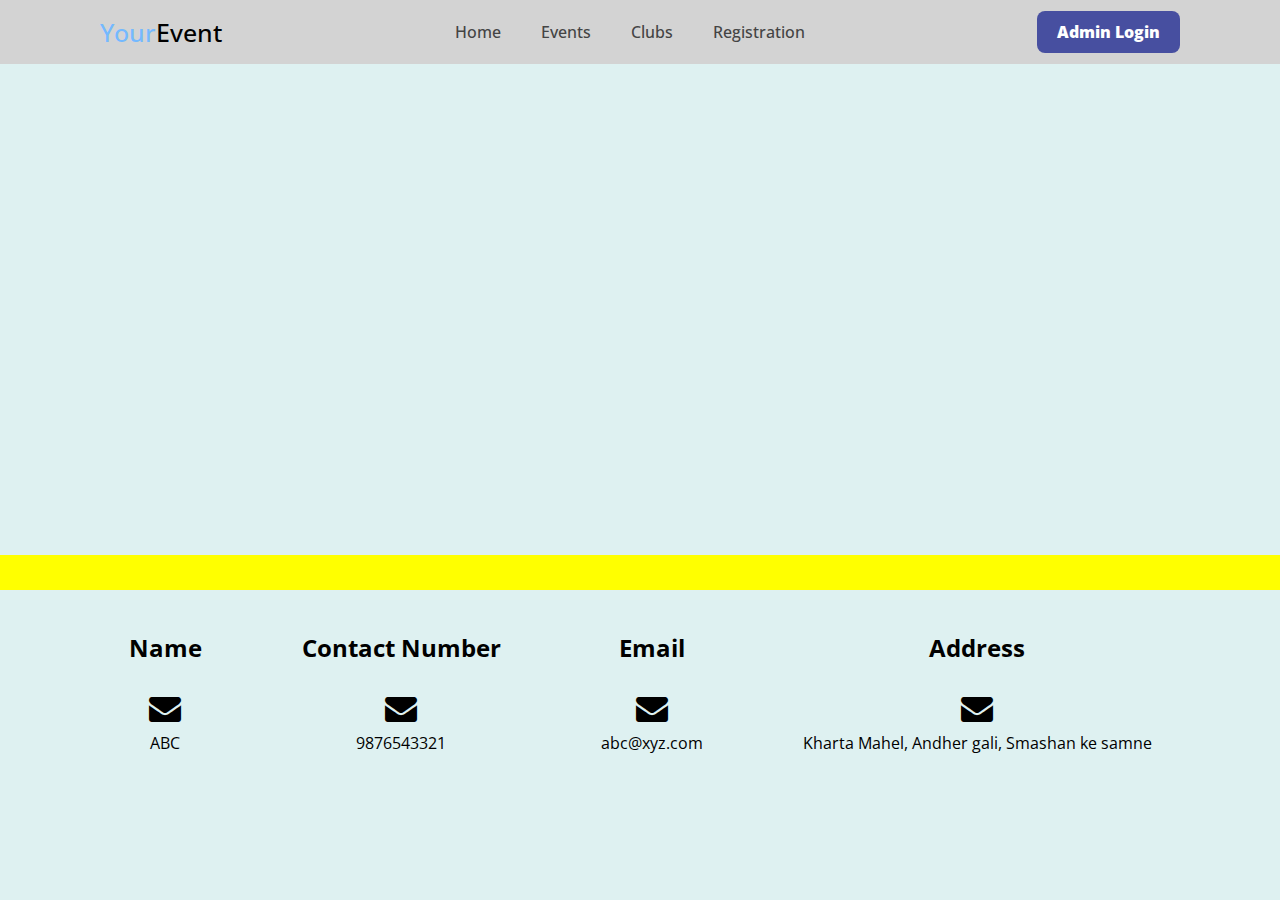
==== ClubManagement/templates/index.html @ 25b6855e "Club Management App 24-03-2022" ====
<!DOCTYPE html>
<html lang="en">
<head>
    <meta charset="UTF-8">
    <meta http-equiv="X-UA-Compatible" content="IE=edge">
    <meta name="viewport" content="width=device-width, initial-scale=1.0">
    <title>My Index</title>
    <link rel="stylesheet" href="https://cdn.jsdelivr.net/npm/boxicons@latest/css/boxicons.min.css">
    <!-- <link rel="stylesheet" href="style.css"> -->
    <link rel="stylesheet" href="https://stackpath.bootstrapcdn.com/font-awesome/4.7.0/css/font-awesome.min.css">
</head>
<body>

    <header>

        <div class="logo">
            <span id="blue">Your</span>Event
        </div>

        <ul class="navbar">
            <li><a href="/" class="tmp">Home</a></li>
            <li><a href="/EventDetails">Events</a></li>
            <li><a href="/Clubs">Clubs</a></li>
            <li><a href="/ParticipantRegistration">Registration</a></li>
        </ul>

        <div class="header-btn">
            <a href="/SignUp" class="sign-up">Admin Login</a>
        </div>
       
    </header>

    <div class="img-slider">
    </div>
    
    <div class="notice">
        <marquee width="800px" direction="left" height="35px" style="background-color: yellow; color: red; width: 1535px; padding-top: 5px">
            Notice Section.
            </marquee>
    </div>

    <!-- <div class="tmp">
        
            <div class="contact-first">
                <h2>XYZ</h2>
                <h1><i class="fa fa-envelope" aria-hidden="true"></i><br></h1><p> xyz@abc.com</p><br>
            </div>

            <div class="contact-second">
                <h2>Dhrumil Mevada</h2><br>
                <h1><i class="fa fa-envelope" aria-hidden="true"></i><br></h1><p> 201901128@daiict.ac.in</p><br>
            </div>

            <div class="contact-third">
                <h2>Malav Gajjar</h2><br>
                <h1><i class="fa fa-envelope" aria-hidden="true"></i><br></h1><p> 201901129@daiict.ac.in</p><br>
            </div>

            
    </div> -->
    <!-- <section id="contact"> -->

        <div class="contact-row" style="margin-top: 456px;">
            <div class="contact-first">
                <h2>Name</h2><br>
                <h1><i class="fa fa-envelope" aria-hidden="true"></i><br></h1><p> ABC</p><br>
            </div>

            <div class="contact-second">
                <h2>Contact Number</h2><br>
                <h1><i class="fa fa-envelope" aria-hidden="true"></i><br></h1><p> 9876543321</p><br>
            </div>

            <div class="contact-third">
                <h2>Email</h2><br>
                <h1><i class="fa fa-envelope" aria-hidden="true"></i><br></h1><p> abc@xyz.com</p><br>
            </div>

            <div class="contact-fourth">
                <h2>Address</h2><br>
                <h1><i class="fa fa-envelope" aria-hidden="true"></i><br></h1><p> Kharta Mahel, Andher gali, Smashan ke samne</p><br>
            </div>
        </div>

    <!-- </section> -->
    <!-- <div class="text">
        <h1>YourEvent Event Registration Management</h1>
        <h4>YourEvent is web-based and hosted, flexible registration hub.</h4>
    </div> -->


    
</body>

<style>
    @import url('https://fonts.googleapis.com/css2?family=Open+Sans&display=swap');

    *{
        padding: 0;
        margin: 0;
        box-sizing: border-box;
        scroll-padding: 2rem;
        scroll-behavior: smooth;
        list-style: none;
        text-decoration: none;
        font-family: 'Open Sans', sans-serif;
    }

    :root{
        --main-color: #fe5b3d;
        --second-color: #ffac38;
        --text-color: #444;
        --gradient: linear-gradient(#fe5b3d, #ffac38);
    }

    /* For custome scrollbar*/

    /* html::-webkit-scrollbar {
        width: 0.5rem;
    }

    html::-webkit-scrollbar-track {
        background: transparent;
    }

    html::-webkit-scrollbar-thumb {
        background: var(--second-color);
        border-radius: 0.5rem;
    } */

    header{
        position: fixed;
        width: 100%;
        top: 0;
        right: 0;
        z-index: 1000;
        display: flex;
        align-items: center;
        justify-content: space-between;
        background: #D3D3D3;
        padding: 15px 100px;
    }

    .img-slider{
        width: 1535px;
        height: 400px;
        margin-top: -106px;
        position: absolute;
        left: 50%;
        top: 50%;
        transform: translate(-50%, -50%);
        background-image: url('https://www.ramadajamshedpurbistupur.com/wp-content/uploads/2018/04/Club-Nights-Saturday-Events-Jamshedpur.jpg');
        background-size: 100% 100%;
        animation: slider 9s infinite linear;
    }    

    @keyframes slider{
        0%{background-image: url('https://camo.envatousercontent.com/1c774d8017ba99ab46e3ab56efea0c6c5b0c0d21/687474703a2f2f636d736d6173746572732e6e65742f66696c65732f62757a7a2d636c75622f332e6a7067');}
        35%{background-image: url('https://camo.envatousercontent.com/1c774d8017ba99ab46e3ab56efea0c6c5b0c0d21/687474703a2f2f636d736d6173746572732e6e65742f66696c65732f62757a7a2d636c75622f332e6a7067');}
        75%{background-image: url('https://5.imimg.com/data5/PU/MF/MY-56749576/dance-party-dj-500x500.jpg');}
    }

    .notice{
        position: absolute;
        margin-top: 250px;
    }

    .logo{
        font-size: 25px;
        /* letter-spacing: 5px; */
        font-weight: 501;
    }

    #blue{
        color: #74b9ff;
    }

    .header-btn a{
        padding: 10px 20px;
        color: var(--text-color);
        font-weight: 1000;
    }

    .navbar{
        display: flex;
        /* transition: transform .2s; Animation */
        margin: 0px auto;
        padding: 0px 50px;
    }

    .navbar li{
        position: relative;
    }

    .navbar a{
        font-weight: 505;
        font-size: 1rem;
        padding: 10px 20px;
        color: var(--text-color);
        font-weight: 501;
    }

    /* .navbar a::after{
        content: '';
        width: 0;
        height: 3px;
        background: var(--gradient);
        position: relative;
        bottom: -4px;
        left: 0;
        transition: 0.5s;
    } */

    /* .navbar a:hover{
        font-size: 22px;
        /* transform: scale(1.5);  */
    /* }  */

    .navbar li:hover{
        transform: scale(1.5); 
    }

    .text{
        /* background: url(https://encrypted-tbn0.gstatic.com/images?q=tbn:ANd9GcTVhf-NgNr15zirlnH-jnekL6r_Sk6jj5wqLQ&usqp=CAU); */
        margin: auto;
        color: white;
        width: 50%;
        padding: 50px;
        margin-top:200px;
        border: 3px solid white;
        border-radius: 2rem;
        padding: 70px 0;
        text-align: center;
        background: black;
        opacity: 0.7;
    }

    /* / .tmp a{
        transition: 0.5s all ease-in-out;
    } */

    /* .tmp a:hover{
        font-size: 25px;
    }  */

    .header-btn .sign-up{
        background: #474fa0;
        color: #fff;
        border-radius: 0.5rem;
    }

    .header-btn .sign-up:hover{
        background: var(--main-color);
        /* opacity: 0.7; */
    }

    body{
        display: flex;
        height: 100vh;
        justify-content: center;
        align-items: center;
        /* background: linear-gradient(135deg, #FFFFE0, #B22222); */
        background-color: rgb(222, 241, 241);
    }

    .container{
        max-width: 700px;
        width: 100%;
        background: #fff;
        padding: 25px 35px;
        border-radius: 10px;
    }

    .container .title{
        font-size: 30px;
        text-align: center;
        font-weight: 1000;
        position: relative;
    }

    .container form .user-details{
        display: flex;
        flex-wrap: wrap;
        justify-content: space-between;
        margin: 12px 0 12px 0;
    }

    form .user-details .input-box {
        width: calc(100%/2 - 20px);
        margin-bottom: 15px;
    }

    form .user-details .input-box .details{
        font-weight: 1000;
        margin-bottom: 10px;
        display: block;
    }

    form .user-details .input-box input{
        height: 45px;
        width: 100%;
        outline: none;
        border-radius: 5px;
        border: 1px solid #ccc;
        padding-left: 15px;
        font-size: 15px;
        border-bottom-width: 2px;
    }

    form .user-details .input-box textarea{
        outline: none;
        border-radius: 5px;
        border: 1px solid #ccc;
        padding-left: 15px;
        padding-top: 5px;
        font-size: 15px;
        border-bottom-width: 2px;
    }

    form btn-1{
        align-items: center;
        justify-content: center;
    }

    form .btn-1 input{
        height: 50px;
        width: 630px;
        color: #fff;
        background: #fe5b3d;
        font-weight: 1000;
        font-size: 18px;
        border-radius: 5px;
        letter-spacing: 2px;
        /* background: linear-gradient(135deg, #FFFFE0, #B22222); */
        border: none;
    }

    form .btn-1 input:hover{
        opacity: 0.7;
        cursor: pointer;
    }

    footer{
        color: black;
        float: left;
        position: absolute;
        margin-top: 650px;
    }

    #contact{
    padding: 30px 0px;
}

.contact-row{
    padding: 50px;
    text-align: center;
    display: flex;
    justify-content: space-between;
}

.contact-first{
    padding-top: 50px;
    /* flex-basis: 50%; */
    /* max-width: 450px; */
    padding-right: 100px;
    padding-left: 0px;
}

.service-info{
    font-size: 25px;
    font-weight: bold;
    text-align: center;
}

.contact-second{
    padding-top: 50px;
    /* flex-basis: 50%; */
    padding-right: 100px;
}

.contact-third{
    padding-top: 50px;
    /* flex-basis: 50%; */
    padding-right: 100px;
}

.contact-fourth{
    padding-top: 50px;
    /* flex-basis: 50%; */
}

.fa-address-book{
    padding: 7px;
}

.fa-envelope{
    padding: 7px;
}



</style>

</html>
---- ClubManagement/templates/style.css ----
@import url('https://fonts.googleapis.com/css2?family=Open+Sans&display=swap');

*{
    padding: 0;
    margin: 0;
    box-sizing: border-box;
    scroll-padding: 2rem;
    scroll-behavior: smooth;
    list-style: none;
    text-decoration: none;
    font-family: 'Open Sans', sans-serif;
}

:root{
    --main-color: #fe5b3d;
    --second-color: #ffac38;
    --text-color: #444;
    --gradient: linear-gradient(#fe5b3d, #ffac38);
}

/* For custome scrollbar*/

/* html::-webkit-scrollbar {
    width: 0.5rem;
}

html::-webkit-scrollbar-track {
    background: transparent;
}

html::-webkit-scrollbar-thumb {
    background: var(--second-color);
    border-radius: 0.5rem;
} */

header{
    position: fixed;
    width: 100%;
    top: 0;
    right: 0;
    z-index: 1000;
    display: flex;
    align-items: center;
    justify-content: space-between;
    background: #eeeff1;
    padding: 15px 100px;
}

.logo{
    font-size: 25px;
    /* letter-spacing: 5px; */
    font-weight: 501;
}

#blue{
    color: #74b9ff;
}

.header-btn a{
    padding: 10px 20px;
    color: var(--text-color);
    font-weight: 1000;
}

.navbar{
    display: flex;
}

.navbar li{
    position: relative;
}

.navbar a{
    font-weight: 505;
    font-size: 1rem;
    padding: 10px 20px;
    color: var(--text-color);
    font-weight: 501;
}

.navbar a::after{
    content: '';
    width: 0;
    height: 3px;
    background: var(--gradient);
    position: relative;
    bottom: -4px;
    left: 0;
    transition: 0.5s;
}

.navbar a:hover::after{
    width: 10px;
}

.text{
    /* background: url(https://encrypted-tbn0.gstatic.com/images?q=tbn:ANd9GcTVhf-NgNr15zirlnH-jnekL6r_Sk6jj5wqLQ&usqp=CAU); */
    margin: auto;
    color: white;
    width: 50%;
    padding: 50px;
    margin-top:200px;
    border: 3px solid white;
    border-radius: 2rem;
    padding: 70px 0;
    text-align: center;
    background: black;
    opacity: 0.7;
}

.header-btn .sign-up{
    background: #474fa0;
    color: #fff;
    border-radius: 0.5rem;
}

.header-btn .sign-up:hover{
    background: var(--main-color);
    /* opacity: 0.7; */
}

body{
    display: flex;
    height: 100vh;
    justify-content: center;
    align-items: center;
    background: linear-gradient(135deg, #FFFFE0, #B22222);
    /* background: linear-gradient(135deg, #2a0e6b, #0b691b); */
}

.container{
    max-width: 700px;
    width: 100%;
    background: #fff;
    padding: 25px 35px;
    border-radius: 10px;
}

.container .title{
    font-size: 30px;
    text-align: center;
    font-weight: 1000;
    position: relative;
}

.container form .user-details{
    display: flex;
    flex-wrap: wrap;
    justify-content: space-between;
    margin: 12px 0 12px 0;
}

form .user-details .input-box {
    width: calc(100%/2 - 20px);
    margin-bottom: 15px;
}

form .user-details .input-box .details{
    font-weight: 1000;
    margin-bottom: 10px;
    display: block;
}

form .user-details .input-box input{
    height: 45px;
    width: 100%;
    outline: none;
    border-radius: 5px;
    border: 1px solid #ccc;
    padding-left: 15px;
    font-size: 15px;
    border-bottom-width: 2px;
}

form .user-details .input-box textarea{
    outline: none;
    border-radius: 5px;
    border: 1px solid #ccc;
    padding-left: 15px;
    padding-top: 5px;
    font-size: 15px;
    border-bottom-width: 2px;
}

form btn-1{
    align-items: center;
    justify-content: center;
}

form .btn-1 input{
    height: 50px;
    width: 630px;
    color: #fff;
    background: #fe5b3d;
    font-weight: 1000;
    font-size: 18px;
    border-radius: 5px;
    letter-spacing: 2px;
    /* background: linear-gradient(135deg, #FFFFE0, #B22222); */
    border: none;
}

form .btn-1 input:hover{
    opacity: 0.7;
    cursor: pointer;
}
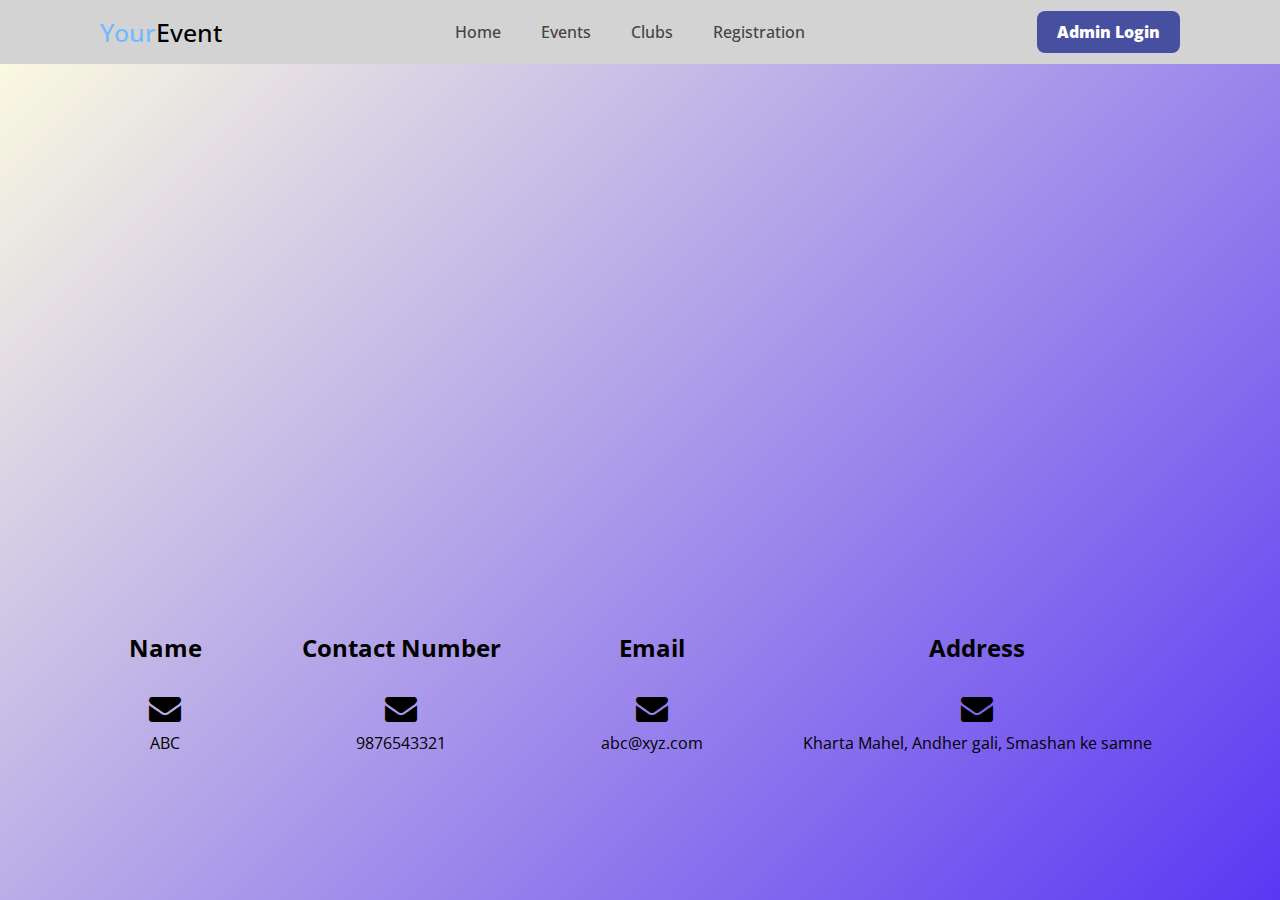
==== commit 5518f386: "24-3" ====
--- a/ClubManagement/templates/index.html
+++ b/ClubManagement/templates/index.html
@@ -33,11 +33,11 @@
     <div class="img-slider">
     </div>
     
-    <div class="notice">
+    <!-- <div class="notice">
         <marquee width="800px" direction="left" height="35px" style="background-color: yellow; color: red; width: 1535px; padding-top: 5px">
             Notice Section.
             </marquee>
-    </div>
+    </div> -->
 
     <!-- <div class="tmp">
         
@@ -259,6 +259,7 @@
         height: 100vh;
         justify-content: center;
         align-items: center;
+        background: linear-gradient(135deg, #FFFFE0, #5a38f3);
         /* background: linear-gradient(135deg, #FFFFE0, #B22222); */
         background-color: rgb(222, 241, 241);
     }
